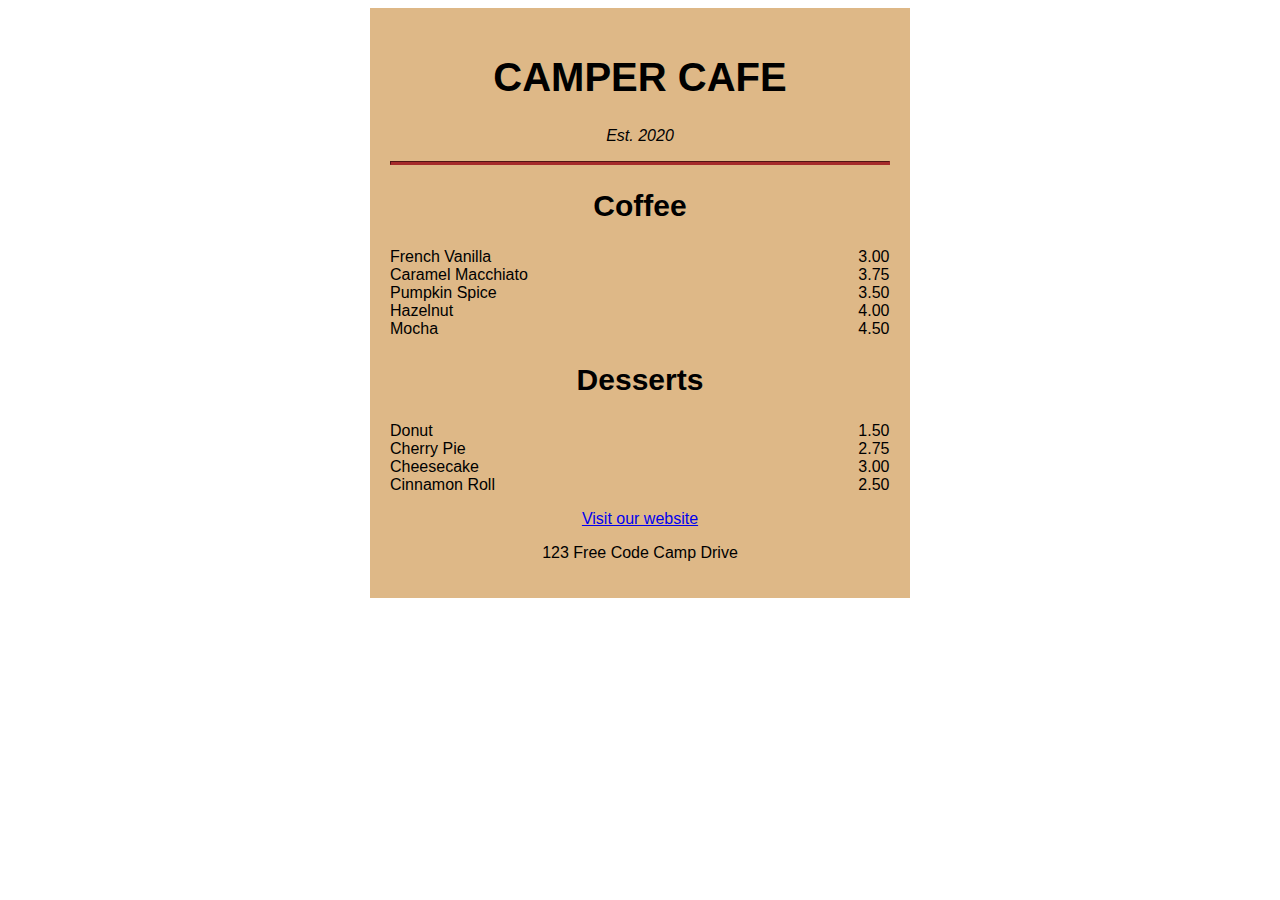
==== project02/index.html @ dc288659 "Project 2" ====
<!DOCTYPE html>
<html lang="en">
  <head>
    <meta charset="UTF-8" />
    <meta http-equiv="X-UA-Compatible" content="IE=edge" />
    <meta name="viewport" content="width=device-width, initial-scale=1.0" />
    <title>Cafe Menu</title>
    <link rel="stylesheet" href="styles.css" />
  </head>
  <body>
    <div class="menu">
      <main>
        <h1>CAMPER CAFE</h1>
        <p class="established">Est. 2020</p>
        <hr />
        <section>
          <h2>Coffee</h2>
          <article class="item">
            <p class="flavor">French Vanilla</p>
            <p class="price">3.00</p>
          </article>
          <article class="item">
            <p class="flavor">Caramel Macchiato</p>
            <p class="price">3.75</p>
          </article>
          <article class="item">
            <p class="flavor">Pumpkin Spice</p>
            <p class="price">3.50</p>
          </article>
          <article class="item">
            <p class="flavor">Hazelnut</p>
            <p class="price">4.00</p>
          </article>
          <article class="item">
            <p class="flavor">Mocha</p>
            <p class="price">4.50</p>
          </article>
        </section>
        <section>
          <h2>Desserts</h2>
          <article class="item">
            <p class="dessert">Donut</p>
            <p class="price">1.50</p>
          </article>
          <article class="item">
            <p class="dessert">Cherry Pie</p>
            <p class="price">2.75</p>
          </article>
          <article class="item">
            <p class="dessert">Cheesecake</p>
            <p class="price">3.00</p>
          </article>
          <article class="item">
            <p class="dessert">Cinnamon Roll</p>
            <p class="price">2.50</p>
          </article>
        </section>
      </main>
      <footer>
        <p>
          <a href="https://www.freecodecamp.org" target="_blank"
            >Visit our website</a
          >
        </p>
        <p>123 Free Code Camp Drive</p>
      </footer>
    </div>
  </body>
</html>
---- project02/styles.css ----
body {
  background-image: url(https://cdn.freecodecamp.org/curriculum/css-cafe/beans.jpg);
  font-family: sans-serif;
}

.established {
  font-style: italic;
}

.menu {
  background-color: burlywood;
  margin-left: auto;
  margin-right: auto;
  max-width: 500px;
  padding: 20px;
  width: 80%;
}

.item p {
  display: inline-block;
  margin: 0;
}

.dessert,
.flavor {
  text-align: left;
  width: 75%;
}

.price {
  text-align: right;
  width: 24%;
}

h1,
h2 {
  font-family: Impact, Haettenschweiler, "Arial Narrow Bold", sans-serif;
}

h1,
h2,
p {
  text-align: center;
}

h1 {
  font-size: 40px;
}

h2 {
  font-size: 30px;
}

hr {
  background-color: brown;
  border-color: brown;
  height: 2px;
}
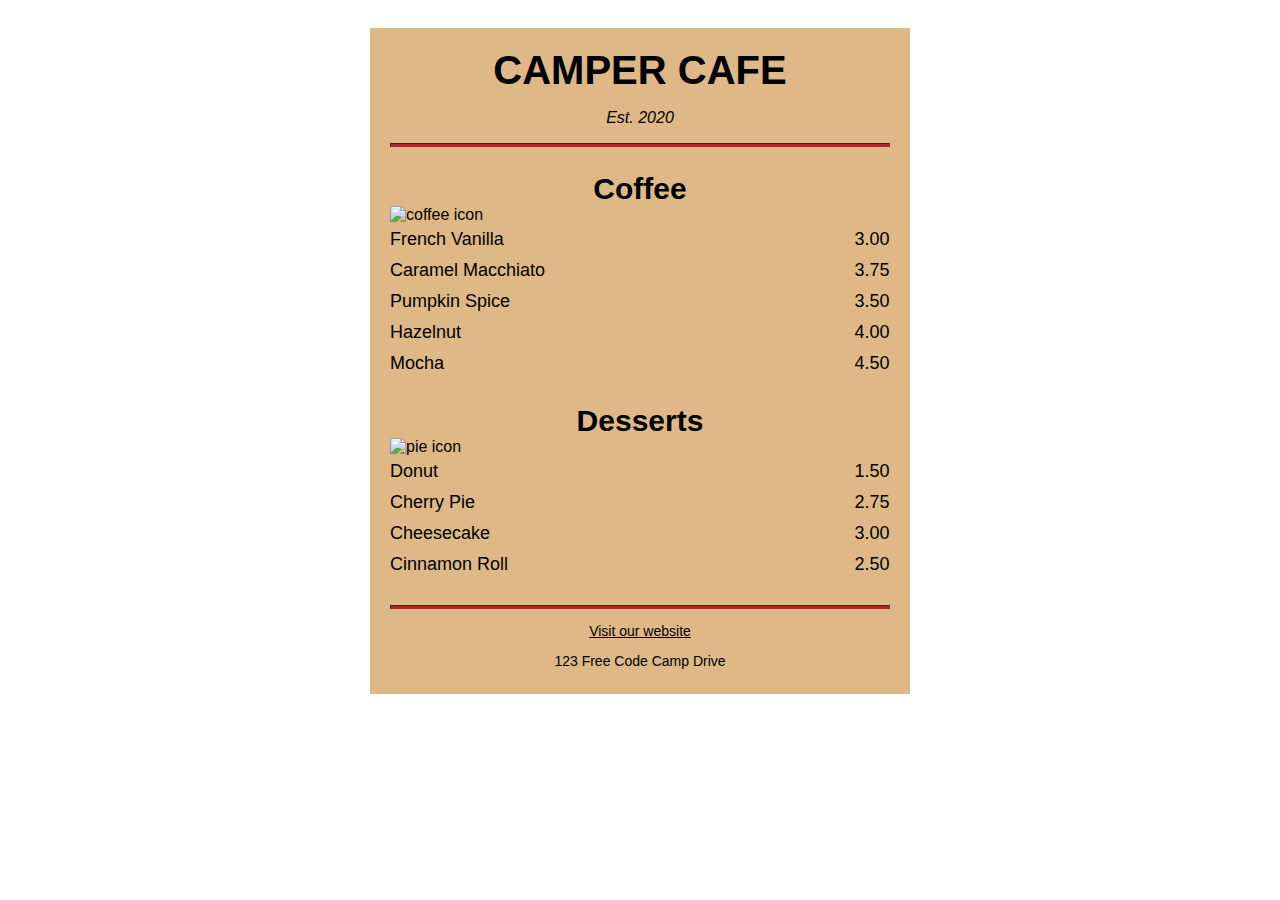
==== commit 11f23218: "Project 2" ====
--- a/project02/index.html
+++ b/project02/index.html
@@ -15,6 +15,10 @@
         <hr />
         <section>
           <h2>Coffee</h2>
+          <img
+            src="https://cdn.freecodecamp.org/curriculum/css-cafe/coffee.jpg"
+            alt="coffee icon"
+          />
           <article class="item">
             <p class="flavor">French Vanilla</p>
             <p class="price">3.00</p>
@@ -38,6 +42,10 @@
         </section>
         <section>
           <h2>Desserts</h2>
+          <img
+            src="https://cdn.freecodecamp.org/curriculum/css-cafe/pie.jpg"
+            alt="pie icon"
+          />
           <article class="item">
             <p class="dessert">Donut</p>
             <p class="price">1.50</p>
@@ -56,13 +64,14 @@
           </article>
         </section>
       </main>
+      <hr class="bottom-line" />
       <footer>
         <p>
           <a href="https://www.freecodecamp.org" target="_blank"
             >Visit our website</a
           >
         </p>
-        <p>123 Free Code Camp Drive</p>
+        <p class="address">123 Free Code Camp Drive</p>
       </footer>
     </div>
   </body>
--- a/project02/styles.css
+++ b/project02/styles.css
@@ -1,6 +1,7 @@
 body {
   background-image: url(https://cdn.freecodecamp.org/curriculum/css-cafe/beans.jpg);
   font-family: sans-serif;
+  padding: 20px;
 }
 
 .established {
@@ -16,9 +17,18 @@
   width: 80%;
 }
 
+img {
+  display: block;
+  margin-left: auto;
+  margin-right: auto;
+  margin-top: -25px;
+}
+
 .item p {
   display: inline-block;
-  margin: 0;
+  font-size: 18px;
+  margin-bottom: 5px;
+  margin-top: 5px;
 }
 
 .dessert,
@@ -45,6 +55,8 @@
 
 h1 {
   font-size: 40px;
+  margin-bottom: 15px;
+  margin-top: 0;
 }
 
 h2 {
@@ -56,3 +68,32 @@
   border-color: brown;
   height: 2px;
 }
+
+.bottom-line {
+  margin-top: 25px;
+}
+
+/* FOOTER */
+footer {
+  font-size: 14px;
+}
+
+a {
+  color: black;
+}
+
+a:visited {
+  color: black;
+}
+
+a:hover {
+  color: brown;
+}
+
+a:active {
+  color: brown;
+}
+
+.address {
+  margin-bottom: 5px;
+}
